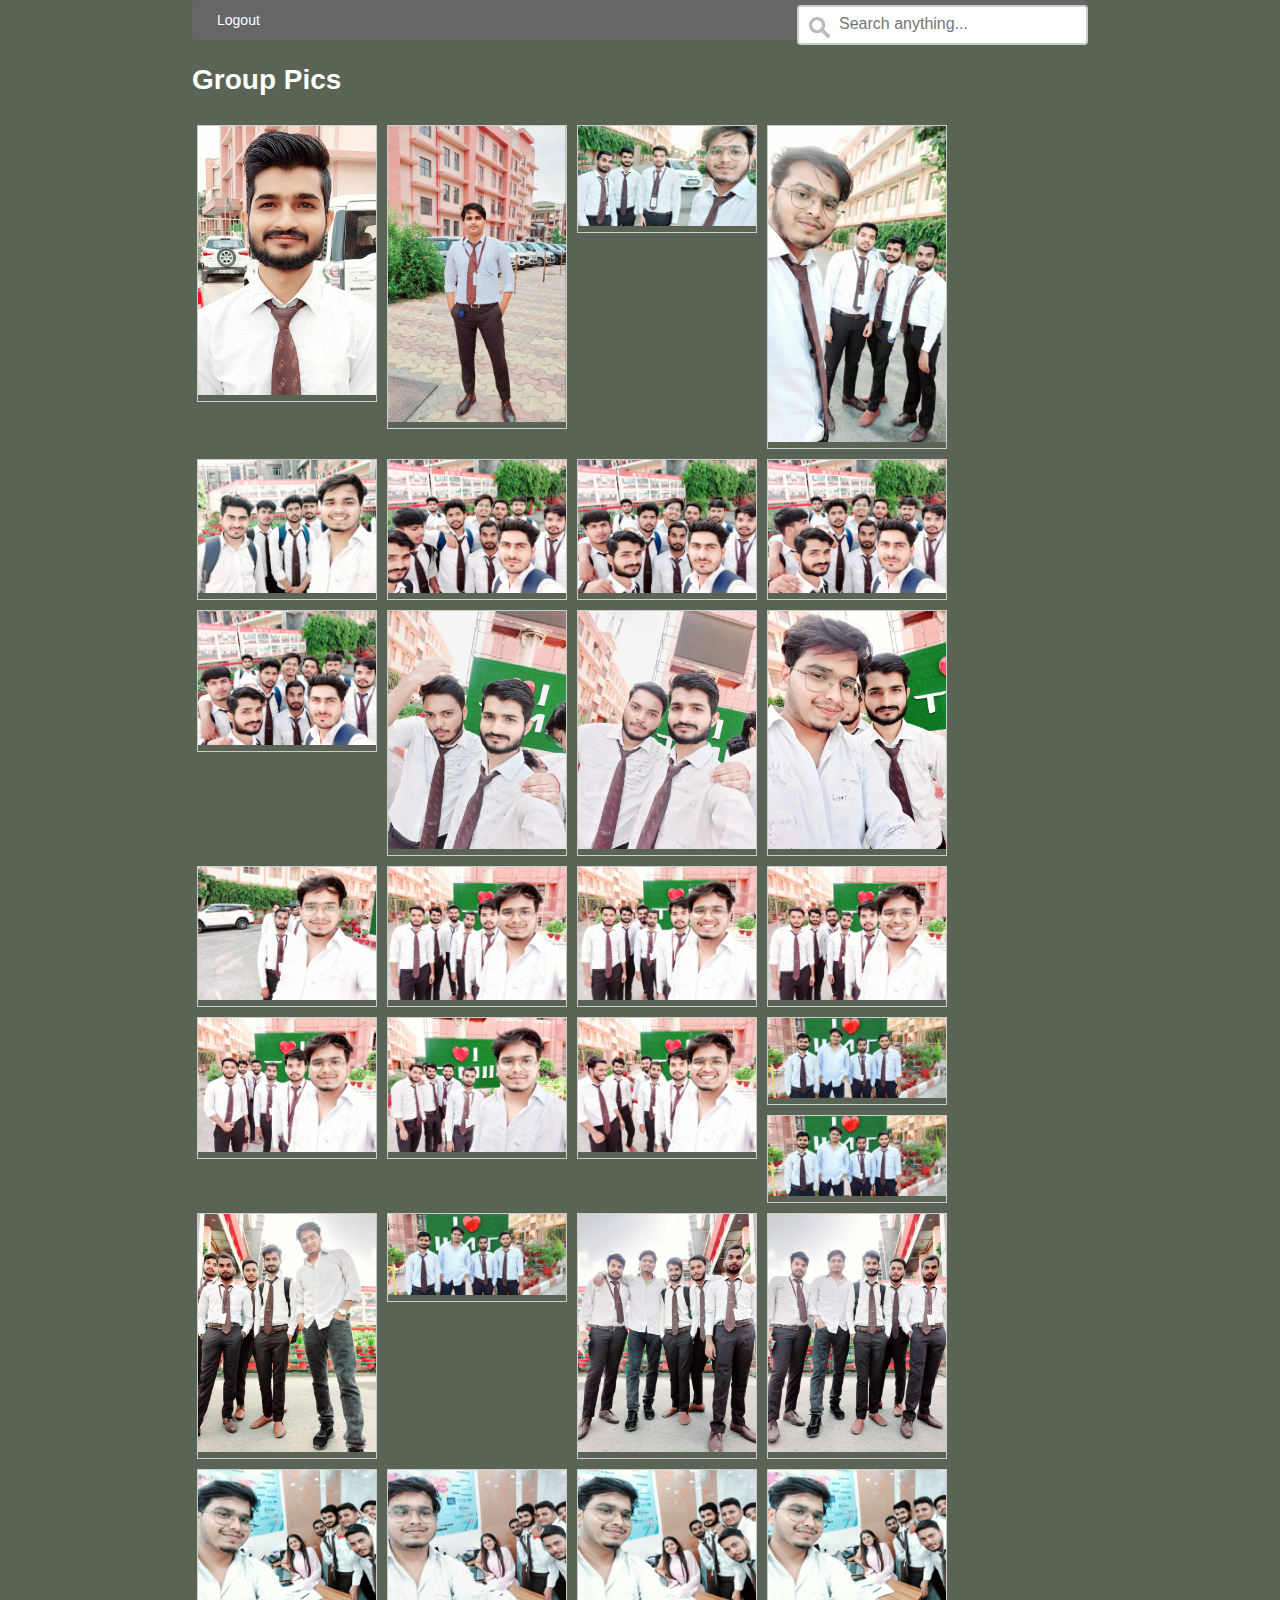
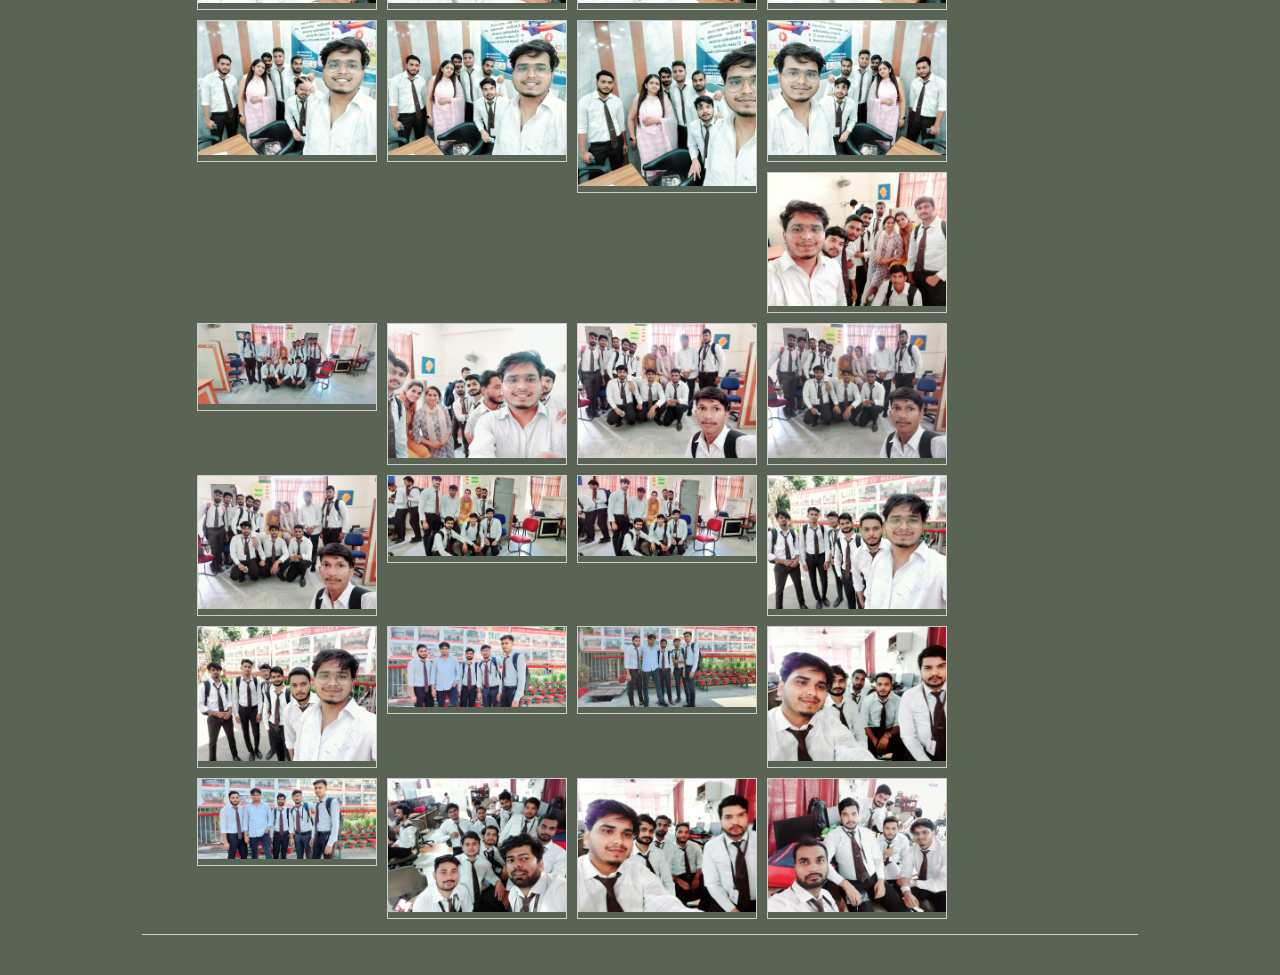
==== grouppic.html @ c5e92611 "first commit" ====
<!DOCTYPE html>
<html lang="en">
<head>
  <title>College Website</title>
  <meta charset="utf-8">
<meta name="viewport" content="width=device-width, initial-scale=1">
<meta name="Keywords" content="College, MZN, IT College, Bhopa Road, college in mzn, India">
 <meta name="author" content="student project">
 <link rel="stylesheet" type="text/css" href="css/style.css">
<script src="javascript/js.js="></script>

</head>
<body class="body">
<header class="mainheader">
	<content id="search">
		<form>
  <input type="text" name="search" placeholder="Search anything..." onclick="window.location.href='search.html'">
</form>
	</content>
	<nav>
		<a href="index.html">Logout</a>
	</nav>
	
</header>

<h1>Group Pics</h1>
<div class="gallery">
    <a target="_blank" href="images/grp1.jpeg">
    <img src="images/grp1.jpeg" alt="CCT101" width="300" height="200">
    </a>
</div>


<div class="gallery">
    <a target="_blank" href="images/grp2.jpeg">   
    <img src="images/grp2.jpeg"" alt="Html" width="300" height="200">
    </a>
</div>

<div class="gallery"> 
    <a target="_blank" href="images/grp3.jpeg">  
    <img src="images/grp3.jpeg"" alt="Database" width="300" height="200">
    </a>
</div>

<div class="gallery">
    <a target="_blank" href="images/grp4.jpeg">
    <img src="images/grp4.jpeg" alt="Database" width="300" height="200">
    </a>
</div>

<div class="gallery">
    <a target="_blank" href="images/grp5.jpeg">
    <img src="images/grp5.jpeg" alt="Database" width="300" height="200">
    </a>
</div>

<div class="gallery">
    <a target="_blank" href="images/grp6.jpeg">
    <img src="images/grp6.jpeg" alt="Database" width="300" height="200">
    </a>
</div>

<div class="gallery">
    <a target="_blank" href="images/grp7.jpeg">
    <img src="images/grp7.jpeg" alt="Database" width="300" height="200">
    </a>
</div>

<div class="gallery">
    <a target="_blank" href="images/grp8.jpeg">
    <img src="images/grp8.jpeg" alt="Database" width="300" height="200">
    </a>
</div>

<div class="gallery">
    <a target="_blank" href="images/grp9.jpeg">
    <img src="images/grp9.jpeg" alt="Database" width="300" height="200">
    </a>
</div>

<div class="gallery">
    <a target="_blank" href="images/grp10.jpeg">
    <img src="images/grp10.jpeg" alt="Database" width="300" height="200">
    </a>
</div>

<div class="gallery">
    <a target="_blank" href="images/grp11.jpeg">
    <img src="images/grp11.jpeg" alt="Database" width="300" height="200">
    </a>
</div>

<div class="gallery">
    <a target="_blank" href="images/grp12.jpeg">
    <img src="images/grp12.jpeg" alt="Database" width="300" height="200">
    </a>
</div>

<div class="gallery">
    <a target="_blank" href="images/grp13.jpeg">
    <img src="images/grp13.jpeg" alt="Database" width="300" height="200">
    </a>
</div>

<div class="gallery">
    <a target="_blank" href="images/grp14.jpeg">
    <img src="images/grp14.jpeg" alt="Database" width="300" height="200">
    </a>
</div>

<div class="gallery">
    <a target="_blank" href="images/grp15.jpeg">
    <img src="images/grp15.jpeg" alt="Database" width="300" height="200">
    </a>
</div>

<div class="gallery">
    <a target="_blank" href="images/grp16.jpeg">
    <img src="images/grp16.jpeg" alt="Database" width="300" height="200">
    </a>
</div>

<div class="gallery">
    <a target="_blank" href="images/grp17.jpeg">
    <img src="images/grp17.jpeg" alt="Database" width="300" height="200">
    </a>
</div>

<div class="gallery">
    <a target="_blank" href="images/grp18.jpeg">
    <img src="images/grp18.jpeg" alt="Database" width="300" height="200">
    </a>
</div>

<div class="gallery">
    <a target="_blank" href="images/grp19.jpeg">
    <img src="images/grp19.jpeg" alt="Database" width="300" height="200">
    </a>
</div>

<div class="gallery">
    <a target="_blank" href="images/grp20.jpeg">
    <img src="images/grp20.jpeg" alt="Database" width="300" height="200">
    </a>
</div>

<div class="gallery">
    <a target="_blank" href="images/grp21.jpeg">
    <img src="images/grp21.jpeg" alt="Database" width="300" height="200">
    </a>
</div>

<div class="gallery">
    <a target="_blank" href="images/grp22.jpeg">
    <img src="images/grp22.jpeg" alt="Database" width="300" height="200">
    </a>
</div>

<div class="gallery">
    <a target="_blank" href="images/grp23.jpeg">
    <img src="images/grp23.jpeg" alt="Database" width="300" height="200">
    </a>
</div>

<div class="gallery">
    <a target="_blank" href="images/grp24.jpeg">
    <img src="images/grp24.jpeg" alt="Database" width="300" height="200">
    </a>
</div>

<div class="gallery">
    <a target="_blank" href="images/grp25.jpeg">
    <img src="images/grp25.jpeg" alt="Database" width="300" height="200">
    </a>
</div>

<div class="gallery">
    <a target="_blank" href="images/grp26.jpeg">
    <img src="images/grp26.jpeg" alt="Database" width="300" height="200">
    </a>
</div>

<div class="gallery">
    <a target="_blank" href="images/grp27.jpeg">
    <img src="images/grp27.jpeg" alt="Database" width="300" height="200">
    </a>
</div>

<div class="gallery">
    <a target="_blank" href="images/grp28.jpeg">
    <img src="images/grp28.jpeg" alt="Database" width="300" height="200">
    </a>
</div>

<div class="gallery">
    <a target="_blank" href="images/grp29.jpeg">
    <img src="images/grp29.jpeg" alt="Database" width="300" height="200">
    </a>
</div>

<div class="gallery">
    <a target="_blank" href="images/grp30.jpeg">
    <img src="images/grp30.jpeg" alt="Database" width="300" height="200">
    </a>
</div>

<div class="gallery">
    <a target="_blank" href="images/grp31.jpeg">
    <img src="images/grp31.jpeg" alt="Database" width="300" height="200">
    </a>
</div>

<div class="gallery">
    <a target="_blank" href="images/grp32.jpeg">
    <img src="images/grp32.jpeg" alt="Database" width="300" height="200">
    </a>
</div>

<div class="gallery">
    <a target="_blank" href="images/grp33.jpeg">
    <img src="images/grp33.jpeg" alt="Database" width="300" height="200">
    </a>
</div>

<div class="gallery">
    <a target="_blank" href="images/grp34.jpeg">
    <img src="images/grp34.jpeg" alt="Database" width="300" height="200">
    </a>
</div>

<div class="gallery">
    <a target="_blank" href="images/grp35.jpeg">
    <img src="images/grp35.jpeg" alt="Database" width="300" height="200">
    </a>
</div>

<div class="gallery">
    <a target="_blank" href="images/grp36.jpeg">
    <img src="images/grp36.jpeg" alt="Database" width="300" height="200">
    </a>
</div>

<div class="gallery">
    <a target="_blank" href="images/grp37.jpeg">
    <img src="images/grp37.jpeg" alt="Database" width="300" height="200">
    </a>
</div>

<div class="gallery">
    <a target="_blank" href="images/grp38.jpeg">
    <img src="images/grp38.jpeg" alt="Database" width="300" height="200">
    </a>
</div>

<div class="gallery">
    <a target="_blank" href="images/grp39.jpeg">
    <img src="images/grp39.jpeg" alt="Database" width="300" height="200">
    </a>
</div>

<div class="gallery">
    <a target="_blank" href="images/grp40.jpeg">
    <img src="images/grp40.jpeg" alt="Database" width="300" height="200">
    </a>
</div>

<div class="gallery">
    <a target="_blank" href="images/grp41.jpeg">
    <img src="images/grp41.jpeg" alt="Database" width="300" height="200">
    </a>
</div>

<div class="gallery">
    <a target="_blank" href="images/grp42.jpeg">
    <img src="images/grp42.jpeg" alt="Database" width="300" height="200">
    </a>
</div>

<div class="gallery">
    <a target="_blank" href="images/grp43.jpeg">
    <img src="images/grp43.jpeg" alt="Database" width="300" height="200">
    </a>
</div>

<div class="gallery">
    <a target="_blank" href="images/grp44.jpeg">
    <img src="images/grp44.jpeg" alt="Database" width="300" height="200">
    </a>
</div>

<div class="gallery">
    <a target="_blank" href="images/grp45.jpeg">
    <img src="images/grp45.jpeg" alt="Database" width="300" height="200">
    </a>
</div>

<div class="gallery">
    <a target="_blank" href="images/grp46.jpeg">
    <img src="images/grp46.jpeg" alt="Database" width="300" height="200">
    </a>
</div>

<div class="gallery">
    <a target="_blank" href="images/grp47.jpeg">
    <img src="images/grp47.jpeg" alt="Database" width="300" height="200">
    </a>
</div>

<div class="gallery">
    <a target="_blank" href="images/grp48.jpeg">
    <img src="images/grp48.jpeg" alt="Database" width="300" height="200">
    </a>
</div>

<div class="gallery">
    <a target="_blank" href="images/grp49.jpeg">
    <img src="images/grp49.jpeg" alt="Database" width="300" height="200">
    </a>
</div>

<div class="gallery">
    <a target="_blank" href="images/grp50.jpeg">
    <img src="images/grp50.jpeg" alt="Database" width="300" height="200">
    </a>
</div>

<div id="fix">
</div>

<hr>

<script type="text/javascript">
	document.title="Download";
</script>
</body>
</html>
---- css/style.css ----
h2{
 background-color: #FEFFED;
 padding: 30px 35px;
 margin: -10px -50px;
 text-align:center;
 border-radius: 10px 10px 0 0;
}
 
hr{
 margin: 10px -50px;
 border: 0;
 border-top: 1px solid #ccc;
 margin-bottom: 40px;
}
 
div.container{
 width: 900px;
 height: 610px;
 margin:35px auto;
 font-family: 'Raleway', sans-serif;
}
 
div.main{
 width: 300px;
 padding: 10px 50px 25px;
 border: 2px solid gray;
 border-radius: 10px;
 font-family: raleway;
 float:left;
 margin-top:50px;
}
 
input[type=text],input[type=password]{
 width: 100%;
 height: 40px;
 padding: 5px;
 margin-bottom: 25px;
 margin-top: 5px;
 border: 2px solid #ccc;
 color: #4f4f4f;
 font-size: 16px;
 border-radius: 5px;
}

label{
 color: #464646;
 text-shadow: 0 1px 0 #fff;
 font-size: 14px;
 font-weight: bold;
}

center{
 font-size:32px;
}

.note{
 color:red;
}
 
.valid{
 color:green;
}

.back{
 text-decoration: none;
 border: 1px solid rgb(0, 143, 255);
 background-color: rgb(0, 214, 255);
 padding: 3px 20px;
 border-radius: 2px;
 color: black;
}
 
input[type=button]{
 font-size: 16px;
 background: linear-gradient(#ffbc00 5%, #ffdd7f 100%);
 border: 1px solid #e5a900;
 color: #4E4D4B;
 font-weight: bold;
 cursor: pointer;
 width: 100%;
 border-radius: 5px;
 padding: 10px 0;
 outline:none;
}
 
input[type=button]:hover{
 background: linear-gradient(#ffdd7f 5%, #ffbc00 100%);
}

.fugo{
 float:right;
}
body{
	background-color: rgb(90, 100, 85);
	color: white;
	font-size: 87.5%; 
	/*Font Size is 14 */
	font-family: Arial, "Comic Sans Ms";
	line-height: 1.5;
	text-align: left;
}

div.student {
  margin: 5px;
  border: 1px solid #ccc;
  float: middle;
  width: 180px;
}

div.student:hover {
  border: 1px solid #777;
}

div.student img {
  width: 100%;
  height: auto;
}
#fix{
clear: both;
}

div.gallery {
    margin: 5px;
    border: 1px solid #ccc;
    float: left;
    width: 180px;
}

div.gallery:hover {
    border: 1px solid #777;
}

div.gallery img {
    width: 100%;
    height: auto;
}
#fix{
  clear: both;
}
div.desc {
    padding: 15px;
    text-align: center;
}
iframe{
  float: right;
}
a{
	text-decoration: none;
	color: white;
}
a:link, a:visited{
color: #CF5C3F;
}
a:hover, a:active{
background-color: #CF5C3F;
color:#fff;
}

.body{
margin: 0 auto;
width: 70%;	 
clear: both;
}
.mainheader img{
	width: 30%;
	height: auto;
	margin: 2% 0;
}
.mainheader nav{
background-color: #666;
height: 40px;
line-height: 40px;
border-radius: 5px;
-moz-border-radius: 5px;
-webkit-border-radius: 5px;
}
.mainheader nav ul {
list-style-type: none;
margin: 0 auto;
}
.mainheader nav ul li {
list-style-type: none;
margin: 0 auto;
float: left;
display: inline-block;
}
.mainheader nav a:link, .mainheader nav a:visited{
color: #fff;

padding: 10px 25px;
height: 20px;
}
.mainheader nav a:hover, .mainheader nav a:active,
.mainheader nav .active a:link, .mainHeader nav .active a:visited
{
 background-color: #cf5c3F;
 text-shadow: none;
}
.mainheader nav ul li a{
	border-radius: 5px;
-moz-border-radius: 5px;
-webkit-border-radius: 5px;

}
.mainContent{
	line-height: 25px;
	border-radius: 5px;
-moz-border-radius: 5px;
-webkit-border-radius: 5px;

}
.Content{
	width: 70%;
	float: left;
	border-radius: 5px;
	-moz-border-radius: 5px;
-webkit-border-radius: 5px;

}
.topContent{
	background-color: rgb(0,0,60);
line-height: 25px;
border-radius: 5px;
-moz-border-radius: 5px;
-webkit-border-radius: 5px;
padding: 3% 5%;
margin-top: 2%;
	

}
.bottomContent{
background-color: rgb(0,0,60);
line-height: 25px;
border-radius: 5px;
-moz-border-radius: 5px;
-webkit-border-radius: 5px;
padding: 3% 5%;
margin-top: 2%;
	
}
.top-sidebar{
width: 21%;
float: left;
background-color: #cab;
border-radius: 5px;
-moz-border-radius: 5px;
-webkit-border-radius: 5px;

padding: 2% 3%;

margin: 2% 0 2% 3%;
}
.middle-sidebar{
width: 21%;
float: left;
background-color: #cab;
border-radius: 5px;
-moz-border-radius: 5px;
-webkit-border-radius: 5px;
margin-left: 3%;
padding: 2% 3%;
margin-bottom: 2%;


}
.buttom-sidebar{
width: 21%;
float: left;
background-color: #cab;
border-radius: 5px;
-moz-border-radius: 5px;
-webkit-border-radius: 5px;
margin-left: 3%;
padding: 2% 3%;
margin-bottom: 2%;
}
.mainFooter{
width: 100%;
float: left;
border-radius: 5px;
-moz-border-radius: 5px;
-webkit-border-radius: 5px;
background-color: #666;
margin-top: 6%;
margin-bottom: 2%;
}
.mainFooter p{
	width: 92%
	margin: 10px auto;
	color: #fff;
	padding: 2px;
	height: 40px;
	text-align: center;
}
#search{
	float: right;
}
#search input[type=text] {
    width: 100%;
    box-sizing: border-box;
    border: 2px solid #ccc;
    border-radius: 4px;
    font-size: 16px;
    background-color: white;
    background-image: url('../images/searchicon.png');
    background-position: 10px 10px; 
    background-repeat: no-repeat;
    padding: 10px 40px 12px 40px;
}
.post-info{
	font-style: italic;
	color: #999;
	font-size: 90%;
}


* {box-sizing:border-box}
body {font-family: Verdana,sans-serif;}
.iambrpslides {display:none}

/* Slideshow container */
.slideshow-container {
  max-width: 1000px;
  position: relative;
  margin: auto;
}


/* Number text (1/3 etc) */
.numbertext {
  color: #f2f2f2;
  font-size: 12px;
  padding: 8px 12px;
  position: absolute;
  top: 0;
}

/* The dots/bullets/indicators */
.dot {
  height: 13px;
  width: 13px;
  margin: 0 2px;
  background-color: #bbb;
  border-radius: 50%;
  display: inline-block;
  transition: background-color 0.6s ease;
}

.active {
  background-color: #717171;
}

/* Fading animation */
.fade {
  -webkit-animation-name: fade;
  -webkit-animation-duration: 1.5s;
  animation-name: fade;
  animation-duration: 1.5s;
}

@-webkit-keyframes fade {
  from {opacity: .4} 
  to {opacity: 1}
}

@keyframes fade {
  from {opacity: .4} 
  to {opacity: 1}
}

/* On smaller screens, decrease text size */
@media only screen and (max-width: 300px) {
  .text {font-size: 11px}

}
img{
	width: 100%;
	height: 350px;

}
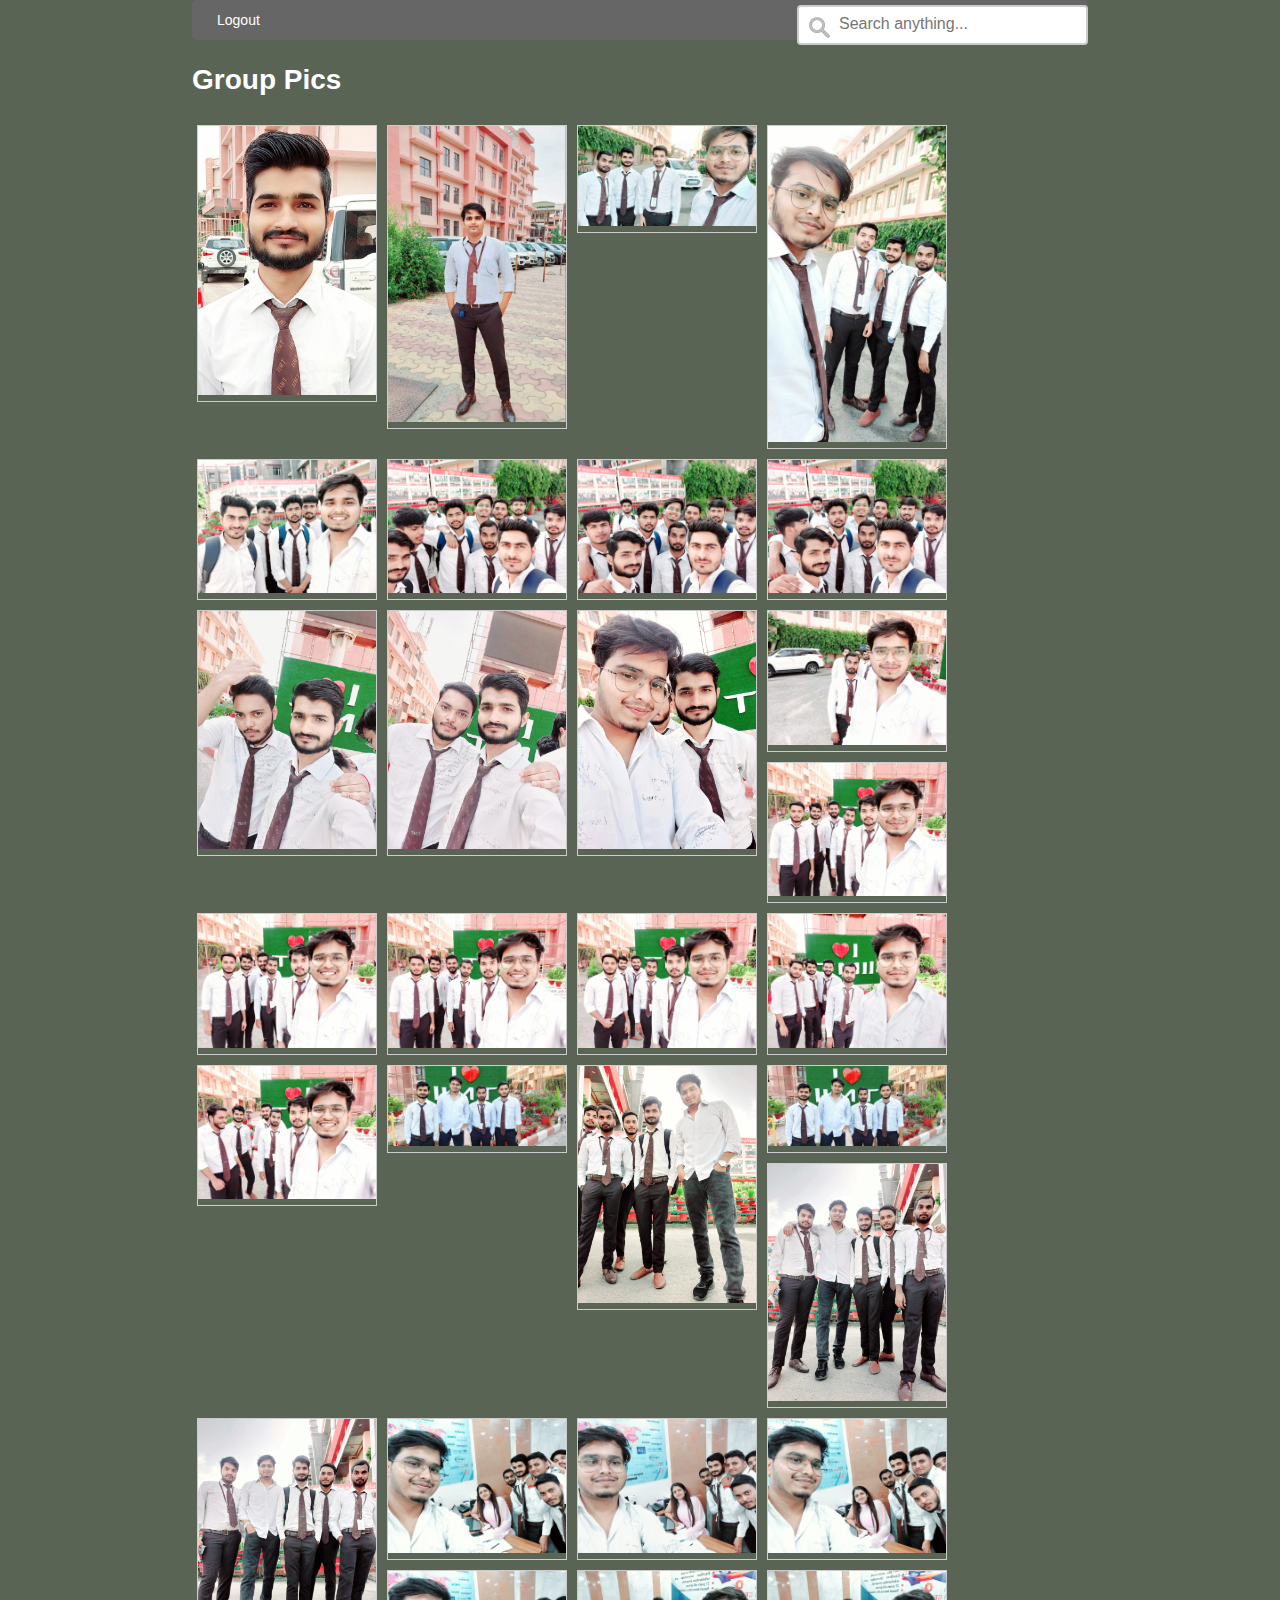
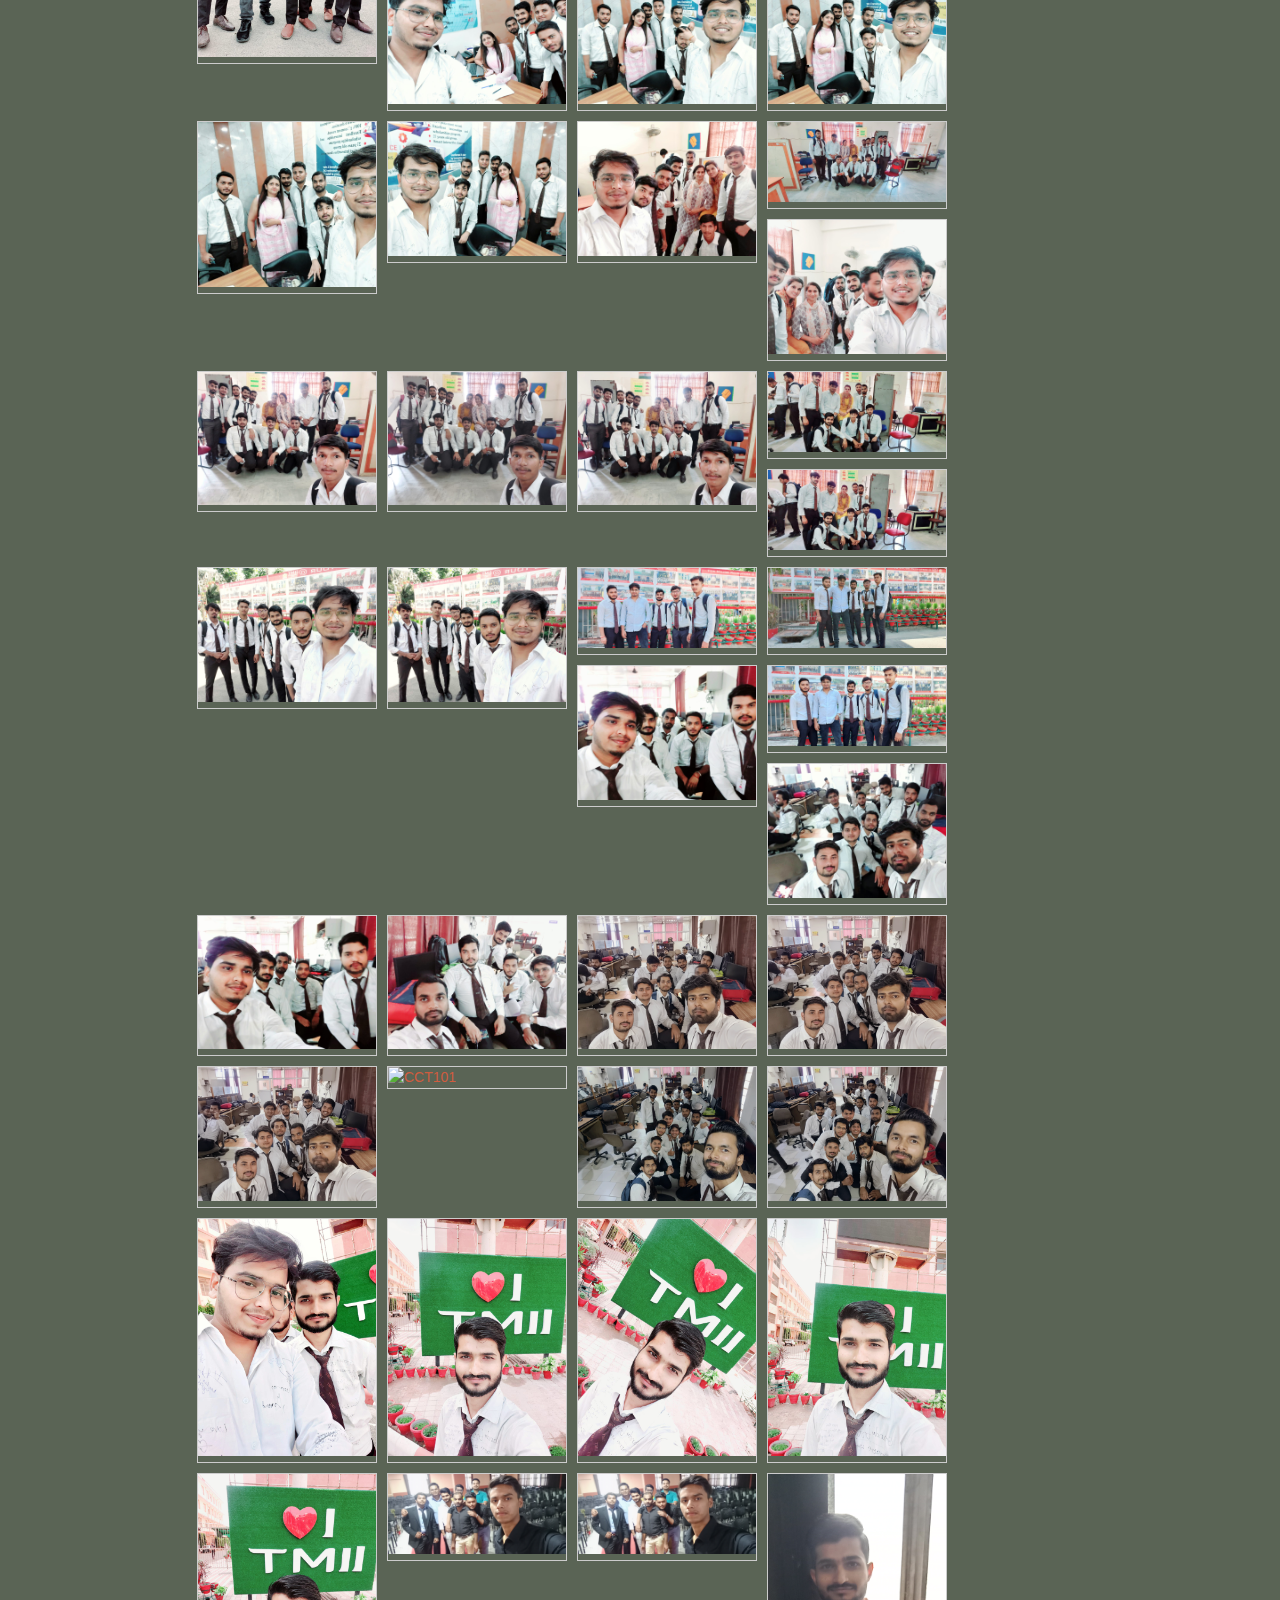
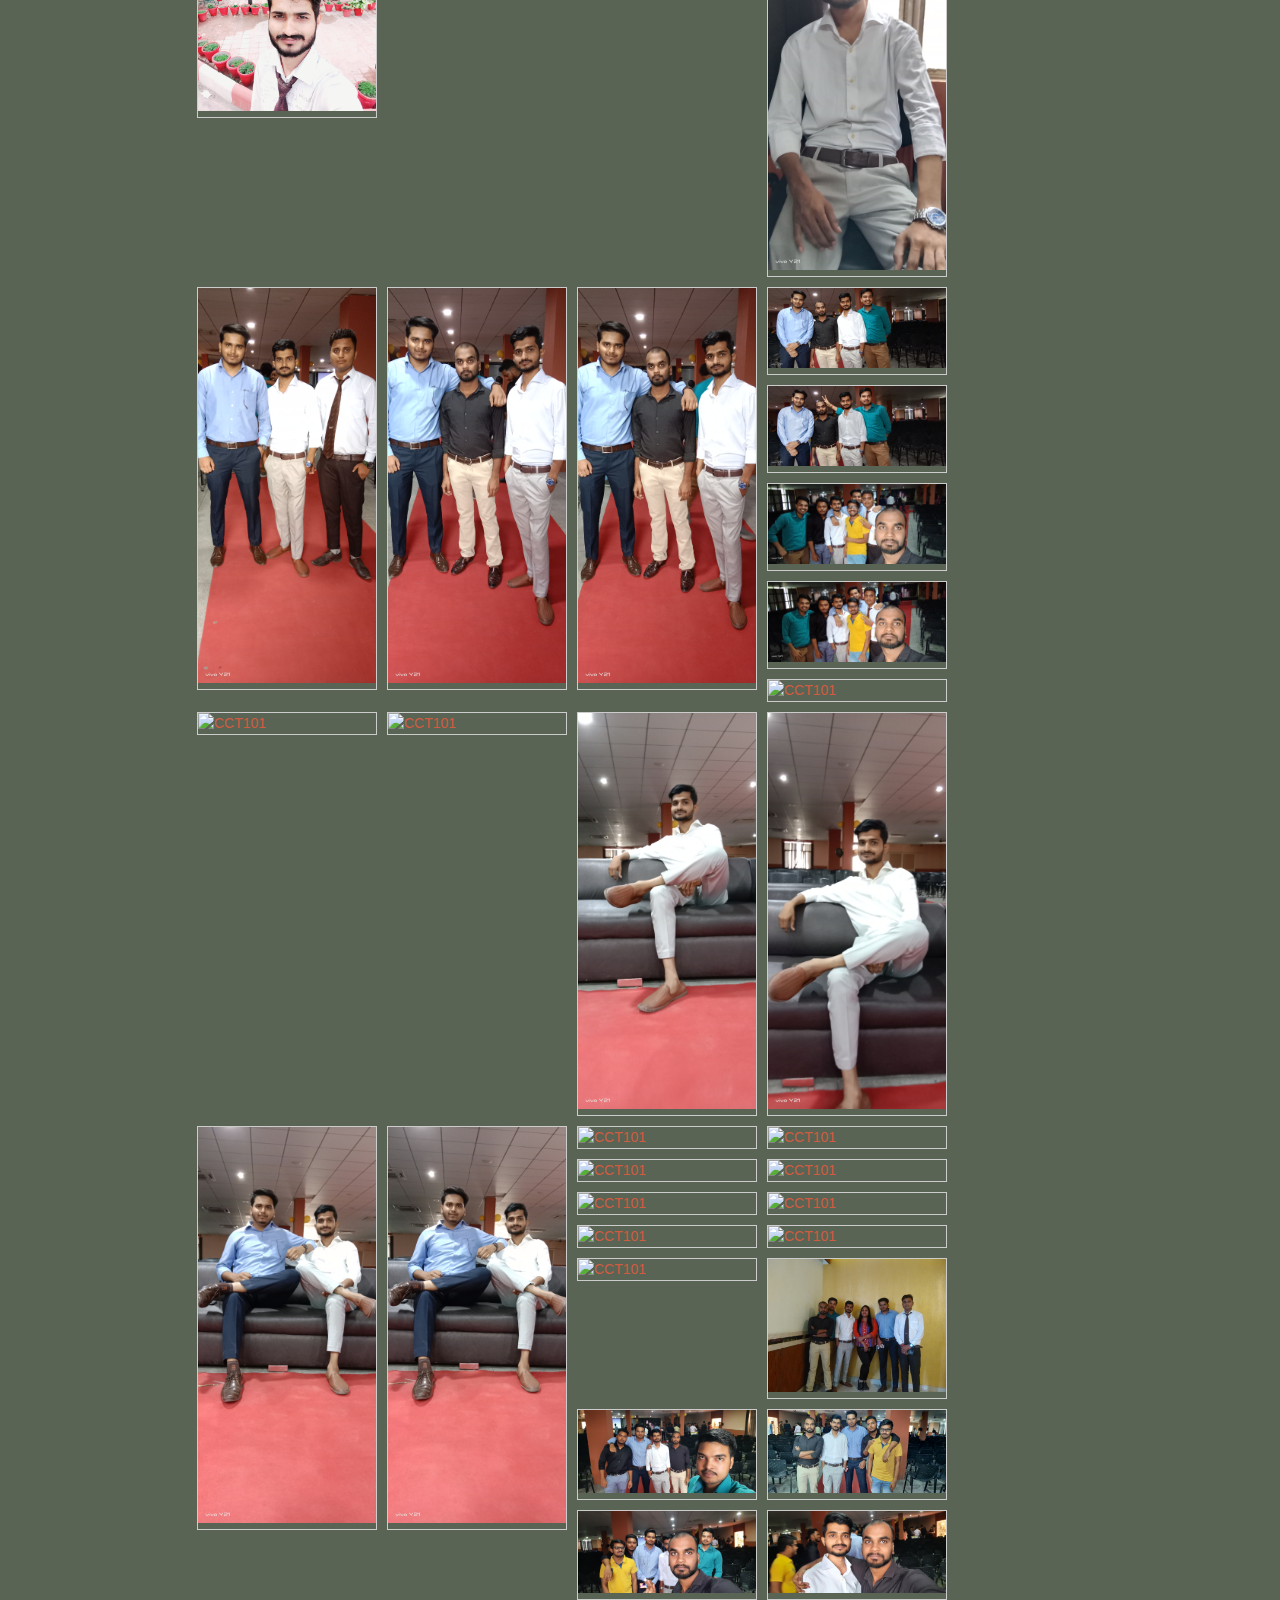
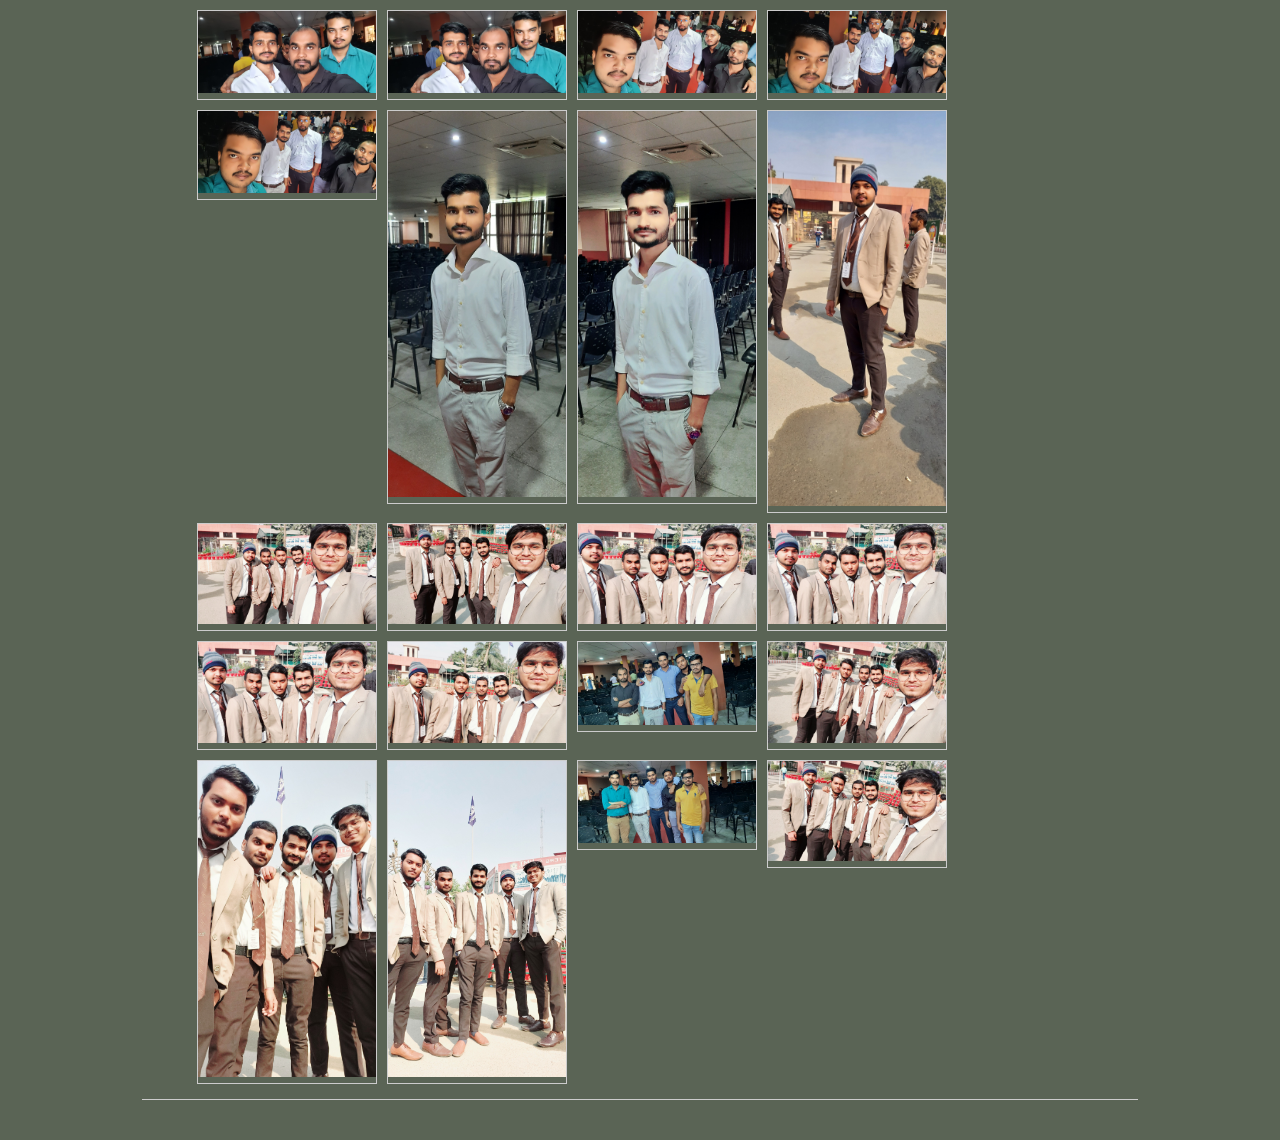
==== commit 5b5531b7: "first comit" ====
--- a/grouppic.html
+++ b/grouppic.html
@@ -25,305 +25,690 @@
 
 <h1>Group Pics</h1>
 <div class="gallery">
-    <a target="_blank" href="images/grp1.jpeg">
-    <img src="images/grp1.jpeg" alt="CCT101" width="300" height="200">
-    </a>
-</div>
-
-
-<div class="gallery">
-    <a target="_blank" href="images/grp2.jpeg">   
-    <img src="images/grp2.jpeg"" alt="Html" width="300" height="200">
-    </a>
-</div>
-
-<div class="gallery"> 
-    <a target="_blank" href="images/grp3.jpeg">  
-    <img src="images/grp3.jpeg"" alt="Database" width="300" height="200">
-    </a>
-</div>
-
-<div class="gallery">
-    <a target="_blank" href="images/grp4.jpeg">
-    <img src="images/grp4.jpeg" alt="Database" width="300" height="200">
-    </a>
-</div>
-
-<div class="gallery">
-    <a target="_blank" href="images/grp5.jpeg">
-    <img src="images/grp5.jpeg" alt="Database" width="300" height="200">
-    </a>
-</div>
-
-<div class="gallery">
-    <a target="_blank" href="images/grp6.jpeg">
-    <img src="images/grp6.jpeg" alt="Database" width="300" height="200">
-    </a>
-</div>
-
-<div class="gallery">
-    <a target="_blank" href="images/grp7.jpeg">
-    <img src="images/grp7.jpeg" alt="Database" width="300" height="200">
-    </a>
-</div>
-
-<div class="gallery">
-    <a target="_blank" href="images/grp8.jpeg">
-    <img src="images/grp8.jpeg" alt="Database" width="300" height="200">
-    </a>
-</div>
-
-<div class="gallery">
-    <a target="_blank" href="images/grp9.jpeg">
-    <img src="images/grp9.jpeg" alt="Database" width="300" height="200">
-    </a>
-</div>
-
-<div class="gallery">
-    <a target="_blank" href="images/grp10.jpeg">
-    <img src="images/grp10.jpeg" alt="Database" width="300" height="200">
-    </a>
-</div>
-
-<div class="gallery">
-    <a target="_blank" href="images/grp11.jpeg">
-    <img src="images/grp11.jpeg" alt="Database" width="300" height="200">
-    </a>
-</div>
-
-<div class="gallery">
-    <a target="_blank" href="images/grp12.jpeg">
-    <img src="images/grp12.jpeg" alt="Database" width="300" height="200">
-    </a>
-</div>
-
-<div class="gallery">
-    <a target="_blank" href="images/grp13.jpeg">
-    <img src="images/grp13.jpeg" alt="Database" width="300" height="200">
-    </a>
-</div>
-
-<div class="gallery">
-    <a target="_blank" href="images/grp14.jpeg">
-    <img src="images/grp14.jpeg" alt="Database" width="300" height="200">
-    </a>
-</div>
-
-<div class="gallery">
-    <a target="_blank" href="images/grp15.jpeg">
-    <img src="images/grp15.jpeg" alt="Database" width="300" height="200">
-    </a>
-</div>
-
-<div class="gallery">
-    <a target="_blank" href="images/grp16.jpeg">
-    <img src="images/grp16.jpeg" alt="Database" width="300" height="200">
-    </a>
-</div>
-
-<div class="gallery">
-    <a target="_blank" href="images/grp17.jpeg">
-    <img src="images/grp17.jpeg" alt="Database" width="300" height="200">
-    </a>
-</div>
-
-<div class="gallery">
-    <a target="_blank" href="images/grp18.jpeg">
-    <img src="images/grp18.jpeg" alt="Database" width="300" height="200">
-    </a>
-</div>
-
-<div class="gallery">
-    <a target="_blank" href="images/grp19.jpeg">
-    <img src="images/grp19.jpeg" alt="Database" width="300" height="200">
-    </a>
-</div>
-
-<div class="gallery">
-    <a target="_blank" href="images/grp20.jpeg">
-    <img src="images/grp20.jpeg" alt="Database" width="300" height="200">
-    </a>
-</div>
-
-<div class="gallery">
-    <a target="_blank" href="images/grp21.jpeg">
-    <img src="images/grp21.jpeg" alt="Database" width="300" height="200">
-    </a>
-</div>
-
-<div class="gallery">
-    <a target="_blank" href="images/grp22.jpeg">
-    <img src="images/grp22.jpeg" alt="Database" width="300" height="200">
-    </a>
-</div>
-
-<div class="gallery">
-    <a target="_blank" href="images/grp23.jpeg">
-    <img src="images/grp23.jpeg" alt="Database" width="300" height="200">
-    </a>
-</div>
-
-<div class="gallery">
-    <a target="_blank" href="images/grp24.jpeg">
-    <img src="images/grp24.jpeg" alt="Database" width="300" height="200">
-    </a>
-</div>
-
-<div class="gallery">
-    <a target="_blank" href="images/grp25.jpeg">
-    <img src="images/grp25.jpeg" alt="Database" width="300" height="200">
-    </a>
-</div>
-
-<div class="gallery">
-    <a target="_blank" href="images/grp26.jpeg">
-    <img src="images/grp26.jpeg" alt="Database" width="300" height="200">
-    </a>
-</div>
-
-<div class="gallery">
-    <a target="_blank" href="images/grp27.jpeg">
-    <img src="images/grp27.jpeg" alt="Database" width="300" height="200">
-    </a>
-</div>
-
-<div class="gallery">
-    <a target="_blank" href="images/grp28.jpeg">
-    <img src="images/grp28.jpeg" alt="Database" width="300" height="200">
-    </a>
-</div>
-
-<div class="gallery">
-    <a target="_blank" href="images/grp29.jpeg">
-    <img src="images/grp29.jpeg" alt="Database" width="300" height="200">
-    </a>
-</div>
-
-<div class="gallery">
-    <a target="_blank" href="images/grp30.jpeg">
-    <img src="images/grp30.jpeg" alt="Database" width="300" height="200">
-    </a>
-</div>
-
-<div class="gallery">
-    <a target="_blank" href="images/grp31.jpeg">
-    <img src="images/grp31.jpeg" alt="Database" width="300" height="200">
-    </a>
-</div>
-
-<div class="gallery">
-    <a target="_blank" href="images/grp32.jpeg">
-    <img src="images/grp32.jpeg" alt="Database" width="300" height="200">
-    </a>
-</div>
-
-<div class="gallery">
-    <a target="_blank" href="images/grp33.jpeg">
-    <img src="images/grp33.jpeg" alt="Database" width="300" height="200">
-    </a>
-</div>
-
-<div class="gallery">
-    <a target="_blank" href="images/grp34.jpeg">
-    <img src="images/grp34.jpeg" alt="Database" width="300" height="200">
-    </a>
-</div>
-
-<div class="gallery">
-    <a target="_blank" href="images/grp35.jpeg">
-    <img src="images/grp35.jpeg" alt="Database" width="300" height="200">
-    </a>
-</div>
-
-<div class="gallery">
-    <a target="_blank" href="images/grp36.jpeg">
-    <img src="images/grp36.jpeg" alt="Database" width="300" height="200">
-    </a>
-</div>
-
-<div class="gallery">
-    <a target="_blank" href="images/grp37.jpeg">
-    <img src="images/grp37.jpeg" alt="Database" width="300" height="200">
-    </a>
-</div>
-
-<div class="gallery">
-    <a target="_blank" href="images/grp38.jpeg">
-    <img src="images/grp38.jpeg" alt="Database" width="300" height="200">
-    </a>
-</div>
-
-<div class="gallery">
-    <a target="_blank" href="images/grp39.jpeg">
-    <img src="images/grp39.jpeg" alt="Database" width="300" height="200">
-    </a>
-</div>
-
-<div class="gallery">
-    <a target="_blank" href="images/grp40.jpeg">
-    <img src="images/grp40.jpeg" alt="Database" width="300" height="200">
-    </a>
-</div>
-
-<div class="gallery">
-    <a target="_blank" href="images/grp41.jpeg">
-    <img src="images/grp41.jpeg" alt="Database" width="300" height="200">
-    </a>
-</div>
-
-<div class="gallery">
-    <a target="_blank" href="images/grp42.jpeg">
-    <img src="images/grp42.jpeg" alt="Database" width="300" height="200">
-    </a>
-</div>
-
-<div class="gallery">
-    <a target="_blank" href="images/grp43.jpeg">
-    <img src="images/grp43.jpeg" alt="Database" width="300" height="200">
-    </a>
-</div>
-
-<div class="gallery">
-    <a target="_blank" href="images/grp44.jpeg">
-    <img src="images/grp44.jpeg" alt="Database" width="300" height="200">
-    </a>
-</div>
-
-<div class="gallery">
-    <a target="_blank" href="images/grp45.jpeg">
-    <img src="images/grp45.jpeg" alt="Database" width="300" height="200">
-    </a>
-</div>
-
-<div class="gallery">
-    <a target="_blank" href="images/grp46.jpeg">
-    <img src="images/grp46.jpeg" alt="Database" width="300" height="200">
-    </a>
-</div>
-
-<div class="gallery">
-    <a target="_blank" href="images/grp47.jpeg">
-    <img src="images/grp47.jpeg" alt="Database" width="300" height="200">
-    </a>
-</div>
-
-<div class="gallery">
-    <a target="_blank" href="images/grp48.jpeg">
-    <img src="images/grp48.jpeg" alt="Database" width="300" height="200">
-    </a>
-</div>
-
-<div class="gallery">
-    <a target="_blank" href="images/grp49.jpeg">
-    <img src="images/grp49.jpeg" alt="Database" width="300" height="200">
-    </a>
-</div>
-
-<div class="gallery">
-    <a target="_blank" href="images/grp50.jpeg">
-    <img src="images/grp50.jpeg" alt="Database" width="300" height="200">
-    </a>
-</div>
+    <a target="_blank" href="images/group/grp1.jpeg">
+    <img src="images/group/grp1.jpeg" alt="CCT101" width="300" height="200">
+    </a>
+</div>
+
+<div class="gallery">
+    <a target="_blank" href="images/group/grp2.jpeg">
+    <img src="images/group/grp2.jpeg" alt="CCT101" width="300" height="200">
+    </a>
+</div>
+
+<div class="gallery">
+    <a target="_blank" href="images/group/grp3.jpeg">
+    <img src="images/group/grp3.jpeg" alt="CCT101" width="300" height="200">
+    </a>
+</div>
+
+<div class="gallery">
+    <a target="_blank" href="images/group/grp4.jpeg">
+    <img src="images/group/grp4.jpeg" alt="CCT101" width="300" height="200">
+    </a>
+</div>
+
+<div class="gallery">
+    <a target="_blank" href="images/group/grp5.jpeg">
+    <img src="images/group/grp5.jpeg" alt="CCT101" width="300" height="200">
+    </a>
+</div>
+
+<div class="gallery">
+    <a target="_blank" href="images/group/grp6.jpeg">
+    <img src="images/group/grp6.jpeg" alt="CCT101" width="300" height="200">
+    </a>
+</div>
+
+<div class="gallery">
+    <a target="_blank" href="images/group/grp7.jpeg">
+    <img src="images/group/grp7.jpeg" alt="CCT101" width="300" height="200">
+    </a>
+</div>
+
+<div class="gallery">
+    <a target="_blank" href="images/group/grp8.jpeg">
+    <img src="images/group/grp8.jpeg" alt="CCT101" width="300" height="200">
+    </a>
+</div>
+
+<div class="gallery">
+    <a target="_blank" href="images/group/grp10.jpeg">
+    <img src="images/group/grp10.jpeg" alt="CCT101" width="300" height="200">
+    </a>
+</div>
+
+<div class="gallery">
+    <a target="_blank" href="images/group/grp11.jpeg">
+    <img src="images/group/grp11.jpeg" alt="CCT101" width="300" height="200">
+    </a>
+</div>
+
+<div class="gallery">
+    <a target="_blank" href="images/group/grp12.jpeg">
+    <img src="images/group/grp12.jpeg" alt="CCT101" width="300" height="200">
+    </a>
+</div>
+
+<div class="gallery">
+    <a target="_blank" href="images/group/grp13.jpeg">
+    <img src="images/group/grp13.jpeg" alt="CCT101" width="300" height="200">
+    </a>
+</div>
+
+<div class="gallery">
+    <a target="_blank" href="images/group/grp14.jpeg">
+    <img src="images/group/grp14.jpeg" alt="CCT101" width="300" height="200">
+    </a>
+</div>
+
+<div class="gallery">
+    <a target="_blank" href="images/group/grp15.jpeg">
+    <img src="images/group/grp15.jpeg" alt="CCT101" width="300" height="200">
+    </a>
+</div>
+
+<div class="gallery">
+    <a target="_blank" href="images/group/grp16.jpeg">
+    <img src="images/group/grp16.jpeg" alt="CCT101" width="300" height="200">
+    </a>
+</div>
+
+<div class="gallery">
+    <a target="_blank" href="images/group/grp17.jpeg">
+    <img src="images/group/grp17.jpeg" alt="CCT101" width="300" height="200">
+    </a>
+</div>
+
+<div class="gallery">
+    <a target="_blank" href="images/group/grp18.jpeg">
+    <img src="images/group/grp18.jpeg" alt="CCT101" width="300" height="200">
+    </a>
+</div>
+
+<div class="gallery">
+    <a target="_blank" href="images/group/grp19.jpeg">
+    <img src="images/group/grp19.jpeg" alt="CCT101" width="300" height="200">
+    </a>
+</div>
+
+<div class="gallery">
+    <a target="_blank" href="images/group/grp20.jpeg">
+    <img src="images/group/grp21.jpeg" alt="CCT101" width="300" height="200">
+    </a>
+</div>
+
+<div class="gallery">
+    <a target="_blank" href="images/group/grp22.jpeg">
+    <img src="images/group/grp22.jpeg" alt="CCT101" width="300" height="200">
+    </a>
+</div>
+
+<div class="gallery">
+    <a target="_blank" href="images/group/grp23.jpeg">
+    <img src="images/group/grp23.jpeg" alt="CCT101" width="300" height="200">
+    </a>
+</div>
+
+<div class="gallery">
+    <a target="_blank" href="images/group/grp24.jpeg">
+    <img src="images/group/grp24.jpeg" alt="CCT101" width="300" height="200">
+    </a>
+</div>
+
+<div class="gallery">
+    <a target="_blank" href="images/group/grp25.jpeg">
+    <img src="images/group/grp25.jpeg" alt="CCT101" width="300" height="200">
+    </a>
+</div>
+
+<div class="gallery">
+    <a target="_blank" href="images/group/grp26.jpeg">
+    <img src="images/group/grp26.jpeg" alt="CCT101" width="300" height="200">
+    </a>
+</div>
+
+<div class="gallery">
+    <a target="_blank" href="images/group/grp27.jpeg">
+    <img src="images/group/grp27.jpeg" alt="CCT101" width="300" height="200">
+    </a>
+</div>
+
+<div class="gallery">
+    <a target="_blank" href="images/group/grp28.jpeg">
+    <img src="images/group/grp28.jpeg" alt="CCT101" width="300" height="200">
+    </a>
+</div>
+
+<div class="gallery">
+    <a target="_blank" href="images/group/grp29.jpeg">
+    <img src="images/group/grp29.jpeg" alt="CCT101" width="300" height="200">
+    </a>
+</div>
+
+<div class="gallery">
+    <a target="_blank" href="images/group/grp30.jpeg">
+    <img src="images/group/grp30.jpeg" alt="CCT101" width="300" height="200">
+    </a>
+</div>
+
+<div class="gallery">
+    <a target="_blank" href="images/group/grp31.jpeg">
+    <img src="images/group/grp31.jpeg" alt="CCT101" width="300" height="200">
+    </a>
+</div>
+
+<div class="gallery">
+    <a target="_blank" href="images/group/grp32.jpeg">
+    <img src="images/group/grp32.jpeg" alt="CCT101" width="300" height="200">
+    </a>
+</div>
+
+<div class="gallery">
+    <a target="_blank" href="images/group/grp33.jpeg">
+    <img src="images/group/grp33.jpeg" alt="CCT101" width="300" height="200">
+    </a>
+</div>
+
+<div class="gallery">
+    <a target="_blank" href="images/group/grp34.jpeg">
+    <img src="images/group/grp34.jpeg" alt="CCT101" width="300" height="200">
+    </a>
+</div>
+
+<div class="gallery">
+    <a target="_blank" href="images/group/grp35.jpeg">
+    <img src="images/group/grp35.jpeg" alt="CCT101" width="300" height="200">
+    </a>
+</div>
+
+<div class="gallery">
+    <a target="_blank" href="images/group/grp36.jpeg">
+    <img src="images/group/grp36.jpeg" alt="CCT101" width="300" height="200">
+    </a>
+</div>
+
+<div class="gallery">
+    <a target="_blank" href="images/group/grp37.jpeg">
+    <img src="images/group/grp37.jpeg" alt="CCT101" width="300" height="200">
+    </a>
+</div>
+
+<div class="gallery">
+    <a target="_blank" href="images/group/grp38.jpeg">
+    <img src="images/group/grp38.jpeg" alt="CCT101" width="300" height="200">
+    </a>
+</div>
+
+<div class="gallery">
+    <a target="_blank" href="images/group/grp39.jpeg">
+    <img src="images/group/grp39.jpeg" alt="CCT101" width="300" height="200">
+    </a>
+</div>
+
+<div class="gallery">
+    <a target="_blank" href="images/group/grp40.jpeg">
+    <img src="images/group/grp40.jpeg" alt="CCT101" width="300" height="200">
+    </a>
+</div>
+
+<div class="gallery">
+    <a target="_blank" href="images/group/grp41.jpeg">
+    <img src="images/group/grp41.jpeg" alt="CCT101" width="300" height="200">
+    </a>
+</div>
+
+<div class="gallery">
+    <a target="_blank" href="images/group/grp42.jpeg">
+    <img src="images/group/grp42.jpeg" alt="CCT101" width="300" height="200">
+    </a>
+</div>
+
+<div class="gallery">
+    <a target="_blank" href="images/group/grp43.jpeg">
+    <img src="images/group/grp43.jpeg" alt="CCT101" width="300" height="200">
+    </a>
+</div>
+
+<div class="gallery">
+    <a target="_blank" href="images/group/grp44.jpeg">
+    <img src="images/group/grp44.jpeg" alt="CCT101" width="300" height="200">
+    </a>
+</div>
+
+<div class="gallery">
+    <a target="_blank" href="images/group/grp45.jpeg">
+    <img src="images/group/grp45.jpeg" alt="CCT101" width="300" height="200">
+    </a>
+</div>
+
+<div class="gallery">
+    <a target="_blank" href="images/group/grp46.jpeg">
+    <img src="images/group/grp46.jpeg" alt="CCT101" width="300" height="200">
+    </a>
+</div>
+
+<div class="gallery">
+    <a target="_blank" href="images/group/grp47.jpeg">
+    <img src="images/group/grp47.jpeg" alt="CCT101" width="300" height="200">
+    </a>
+</div>
+
+<div class="gallery">
+    <a target="_blank" href="images/group/grp48.jpeg">
+    <img src="images/group/grp48.jpeg" alt="CCT101" width="300" height="200">
+    </a>
+</div>
+
+<div class="gallery">
+    <a target="_blank" href="images/group/grp49.jpeg">
+    <img src="images/group/grp49.jpeg" alt="CCT101" width="300" height="200">
+    </a>
+</div>
+
+<div class="gallery">
+    <a target="_blank" href="images/group/grp50.jpeg">
+    <img src="images/group/grp50.jpeg" alt="CCT101" width="300" height="200">
+    </a>
+</div>
+
+<div class="gallery">
+    <a target="_blank" href="images/group/grp51.jpg">
+    <img src="images/group/grp51.jpg" alt="CCT101" width="300" height="200">
+    </a>
+</div>
+
+<div class="gallery">
+    <a target="_blank" href="images/group/grp52.jpg">
+    <img src="images/group/grp52.jpg" alt="CCT101" width="300" height="200">
+    </a>
+</div>
+
+<div class="gallery">
+    <a target="_blank" href="images/group/grp53.jpg">
+    <img src="images/group/grp53.jpg" alt="CCT101" width="300" height="200">
+    </a>
+</div>
+
+<div class="gallery">
+    <a target="_blank" href="images/group/grp54.jpeg">
+    <img src="images/group/grp54.jpeg" alt="CCT101" width="300" height="200">
+    </a>
+</div>
+
+<div class="gallery">
+    <a target="_blank" href="images/group/grp55.jpg">
+    <img src="images/group/grp55.jpg" alt="CCT101" width="300" height="200">
+    </a>
+</div>
+
+
+<div class="gallery">
+    <a target="_blank" href="images/group/grp56.jpg">
+    <img src="images/group/grp56.jpg" alt="CCT101" width="300" height="200">
+    </a>
+</div>
+
+
+<div class="gallery">
+    <a target="_blank" href="images/group/grp57.jpeg">
+    <img src="images/group/grp57.jpeg" alt="CCT101" width="300" height="200">
+    </a>
+</div>
+
+
+<div class="gallery">
+    <a target="_blank" href="images/group/grp58.jpeg">
+    <img src="images/group/grp58.jpeg" alt="CCT101" width="300" height="200">
+    </a>
+</div>
+
+
+<div class="gallery">
+    <a target="_blank" href="images/group/grp59.jpeg">
+    <img src="images/group/grp59.jpeg" alt="CCT101" width="300" height="200">
+    </a>
+</div>
+
+
+<div class="gallery">
+    <a target="_blank" href="images/group/grp60.jpeg">
+    <img src="images/group/grp60.jpeg" alt="CCT101" width="300" height="200">
+    </a>
+</div>
+
+
+<div class="gallery">
+    <a target="_blank" href="images/group/grp61.jpeg">
+    <img src="images/group/grp61.jpeg" alt="CCT101" width="300" height="200">
+    </a>
+</div>
+
+
+<div class="gallery">
+    <a target="_blank" href="images/group/grp62.jpg">
+    <img src="images/group/grp62.jpg" alt="CCT101" width="300" height="200">
+    </a>
+</div>
+
+
+<div class="gallery">
+    <a target="_blank" href="images/group/grp62.jpg">
+    <img src="images/group/grp62.jpg" alt="CCT101" width="300" height="200">
+    </a>
+</div>
+
+
+<div class="gallery">
+    <a target="_blank" href="images/group/grp63.jpg">
+    <img src="images/group/grp63.jpg" alt="CCT101" width="300" height="200">
+    </a>
+</div>
+
+
+<div class="gallery">
+    <a target="_blank" href="images/group/grp64.jpg">
+    <img src="images/group/grp64.jpg" alt="CCT101" width="300" height="200">
+    </a>
+</div>
+
+
+<div class="gallery">
+    <a target="_blank" href="images/group/grp65.jpg">
+    <img src="images/group/grp65.jpg" alt="CCT101" width="300" height="200">
+    </a>
+</div>
+
+
+<div class="gallery">
+    <a target="_blank" href="images/group/grp66.jpg">
+    <img src="images/group/grp66.jpg" alt="CCT101" width="300" height="200">
+    </a>
+</div>
+
+
+<div class="gallery">
+    <a target="_blank" href="images/group/grp67.jpg">
+    <img src="images/group/grp67.jpg" alt="CCT101" width="300" height="200">
+    </a>
+</div>
+
+
+<div class="gallery">
+    <a target="_blank" href="images/group/grp68.jpg">
+    <img src="images/group/grp68.jpg" alt="CCT101" width="300" height="200">
+    </a>
+</div>
+
+
+<div class="gallery">
+    <a target="_blank" href="images/group/grp69.jpg">
+    <img src="images/group/grp69.jpg" alt="CCT101" width="300" height="200">
+    </a>
+</div>
+
+
+<div class="gallery">
+    <a target="_blank" href="images/group/grp70.jpg">
+    <img src="images/group/grp70.jpg" alt="CCT101" width="300" height="200">
+    </a>
+</div>
+
+
+<div class="gallery">
+    <a target="_blank" href="images/group/grp71.jpg">
+    <img src="images/group/grp71.jpg" alt="CCT101" width="300" height="200">
+    </a>
+</div>
+
+
+<div class="gallery">
+    <a target="_blank" href="images/group/grp72.jpg">
+    <img src="images/group/grp72.jpg" alt="CCT101" width="300" height="200">
+    </a>
+</div>
+
+
+<div class="gallery">
+    <a target="_blank" href="images/group/grp73.jpg">
+    <img src="images/group/grp73.jpg" alt="CCT101" width="300" height="200">
+    </a>
+</div>
+
+
+<div class="gallery">
+    <a target="_blank" href="images/group/grp74.jpg">
+    <img src="images/group/grp74.jpg" alt="CCT101" width="300" height="200">
+    </a>
+</div>
+
+
+<div class="gallery">
+    <a target="_blank" href="images/group/grp75.jpg">
+    <img src="images/group/grp75.jpg" alt="CCT101" width="300" height="200">
+    </a>
+</div>
+
+
+<div class="gallery">
+    <a target="_blank" href="images/group/grp76.jpg">
+    <img src="images/group/grp76.jpg" alt="CCT101" width="300" height="200">
+    </a>
+</div>
+
+
+<div class="gallery">
+    <a target="_blank" href="images/group/grp77.jpg">
+    <img src="images/group/grp77.jpg" alt="CCT101" width="300" height="200">
+    </a>
+</div>
+
+
+<div class="gallery">
+    <a target="_blank" href="images/group/grp78.jpg">
+    <img src="images/group/grp78.jpg" alt="CCT101" width="300" height="200">
+    </a>
+</div>
+
+
+<div class="gallery">
+    <a target="_blank" href="images/group/grp79.jpg">
+    <img src="images/group/grp79.jpg" alt="CCT101" width="300" height="200">
+    </a>
+</div>
+
+<div class="gallery">
+    <a target="_blank" href="images/group/grp80.jpg">
+    <img src="images/group/grp80.jpg" alt="CCT101" width="300" height="200">
+    </a>
+</div>
+
+<div class="gallery">
+    <a target="_blank" href="images/group/grp81.jpg">
+    <img src="images/group/grp81.jpg" alt="CCT101" width="300" height="200">
+    </a>
+</div>
+
+<div class="gallery">
+    <a target="_blank" href="images/group/grp82.jpg">
+    <img src="images/group/grp82.jpg" alt="CCT101" width="300" height="200">
+    </a>
+</div>
+
+<div class="gallery">
+    <a target="_blank" href="images/group/grp83.jpg">
+    <img src="images/group/grp83.jpg" alt="CCT101" width="300" height="200">
+    </a>
+</div>
+
+<div class="gallery">
+    <a target="_blank" href="images/group/grp84.jpg">
+    <img src="images/group/grp84.jpg" alt="CCT101" width="300" height="200">
+    </a>
+</div>
+
+<div class="gallery">
+    <a target="_blank" href="images/group/grp85.jpg">
+    <img src="images/group/grp85.jpg" alt="CCT101" width="300" height="200">
+    </a>
+</div>
+
+<div class="gallery">
+    <a target="_blank" href="images/group/grp86.jpg">
+    <img src="images/group/grp86.jpg" alt="CCT101" width="300" height="200">
+    </a>
+</div>
+
+<div class="gallery">
+    <a target="_blank" href="images/group/grp87.jpg">
+    <img src="images/group/grp87.jpg" alt="CCT101" width="300" height="200">
+    </a>
+</div>
+
+<div class="gallery">
+    <a target="_blank" href="images/group/grp88.jpg">
+    <img src="images/group/grp88.jpg" alt="CCT101" width="300" height="200">
+    </a>
+</div>
+
+<div class="gallery">
+    <a target="_blank" href="images/group/grp89.jpg">
+    <img src="images/group/grp89.jpg" alt="CCT101" width="300" height="200">
+    </a>
+</div>
+
+<div class="gallery">
+    <a target="_blank" href="images/group/grp90.jpg">
+    <img src="images/group/grp90.jpg" alt="CCT101" width="300" height="200">
+    </a>
+</div>
+
+<div class="gallery">
+    <a target="_blank" href="images/group/grp91.jpg">
+    <img src="images/group/grp91.jpg" alt="CCT101" width="300" height="200">
+    </a>
+</div>
+
+<div class="gallery">
+    <a target="_blank" href="images/group/grp92.jpg">
+    <img src="images/group/grp92.jpg" alt="CCT101" width="300" height="200">
+    </a>
+</div>
+
+<div class="gallery">
+    <a target="_blank" href="images/group/grp93.jpg">
+    <img src="images/group/grp93.jpg" alt="CCT101" width="300" height="200">
+    </a>
+</div>
+
+<div class="gallery">
+    <a target="_blank" href="images/group/grp94.jpg">
+    <img src="images/group/grp94.jpg" alt="CCT101" width="300" height="200">
+    </a>
+</div>
+
+<div class="gallery">
+    <a target="_blank" href="images/group/grp95.jpg">
+    <img src="images/group/grp95.jpg" alt="CCT101" width="300" height="200">
+    </a>
+</div>
+
+<div class="gallery">
+    <a target="_blank" href="images/group/grp96.jpg">
+    <img src="images/group/grp96.jpg" alt="CCT101" width="300" height="200">
+    </a>
+</div>
+
+<div class="gallery">
+    <a target="_blank" href="images/group/grp97.jpg">
+    <img src="images/group/grp97.jpg" alt="CCT101" width="300" height="200">
+    </a>
+</div>
+
+<div class="gallery">
+    <a target="_blank" href="images/group/grp98.jpg">
+    <img src="images/group/grp98.jpg" alt="CCT101" width="300" height="200">
+    </a>
+</div>
+
+<div class="gallery">
+    <a target="_blank" href="images/group/grp99.jpg">
+    <img src="images/group/grp99.jpg" alt="CCT101" width="300" height="200">
+    </a>
+</div>
+
+<div class="gallery">
+    <a target="_blank" href="images/group/grp100.jpg">
+    <img src="images/group/grp100.jpg" alt="CCT101" width="300" height="200">
+    </a>
+</div>
+
+<div class="gallery">
+    <a target="_blank" href="images/group/grp101.jpg">
+    <img src="images/group/grp101.jpg" alt="CCT101" width="300" height="200">
+    </a>
+</div>
+
+<div class="gallery">
+    <a target="_blank" href="images/group/grp102.jpg">
+    <img src="images/group/grp102.jpg" alt="CCT101" width="300" height="200">
+    </a>
+</div>
+
+<div class="gallery">
+    <a target="_blank" href="images/group/grp103.jpg">
+    <img src="images/group/grp103.jpg" alt="CCT101" width="300" height="200">
+    </a>
+</div>
+
+<div class="gallery">
+    <a target="_blank" href="images/group/grp104.jpg">
+    <img src="images/group/grp104.jpg" alt="CCT101" width="300" height="200">
+    </a>
+</div>
+
+<div class="gallery">
+    <a target="_blank" href="images/group/grp105.jpg">
+    <img src="images/group/grp105.jpg" alt="CCT101" width="300" height="200">
+    </a>
+</div>
+
+<div class="gallery">
+    <a target="_blank" href="images/group/grp106.jpg">
+    <img src="images/group/grp106.jpg" alt="CCT101" width="300" height="200">
+    </a>
+</div>
+
+<div class="gallery">
+    <a target="_blank" href="images/group/grp107.jpg">
+    <img src="images/group/grp107.jpg" alt="CCT101" width="300" height="200">
+    </a>
+</div>
+
+<div class="gallery">
+    <a target="_blank" href="images/group/grp108.jpg">
+    <img src="images/group/grp108.jpg" alt="CCT101" width="300" height="200">
+    </a>
+</div>
+
+<div class="gallery">
+    <a target="_blank" href="images/group/grp109.jpg">
+    <img src="images/group/grp109.jpg" alt="CCT101" width="300" height="200">
+    </a>
+</div>
+
+<div class="gallery">
+    <a target="_blank" href="images/group/grp110.jpg">
+    <img src="images/group/grp110.jpg" alt="CCT101" width="300" height="200">
+    </a>
+</div>
+
+<div class="gallery">
+    <a target="_blank" href="images/group/grp111.jpg">
+    <img src="images/group/grp111.jpg" alt="CCT101" width="300" height="200">
+    </a>
+</div>
+
 
 <div id="fix">
 </div>
